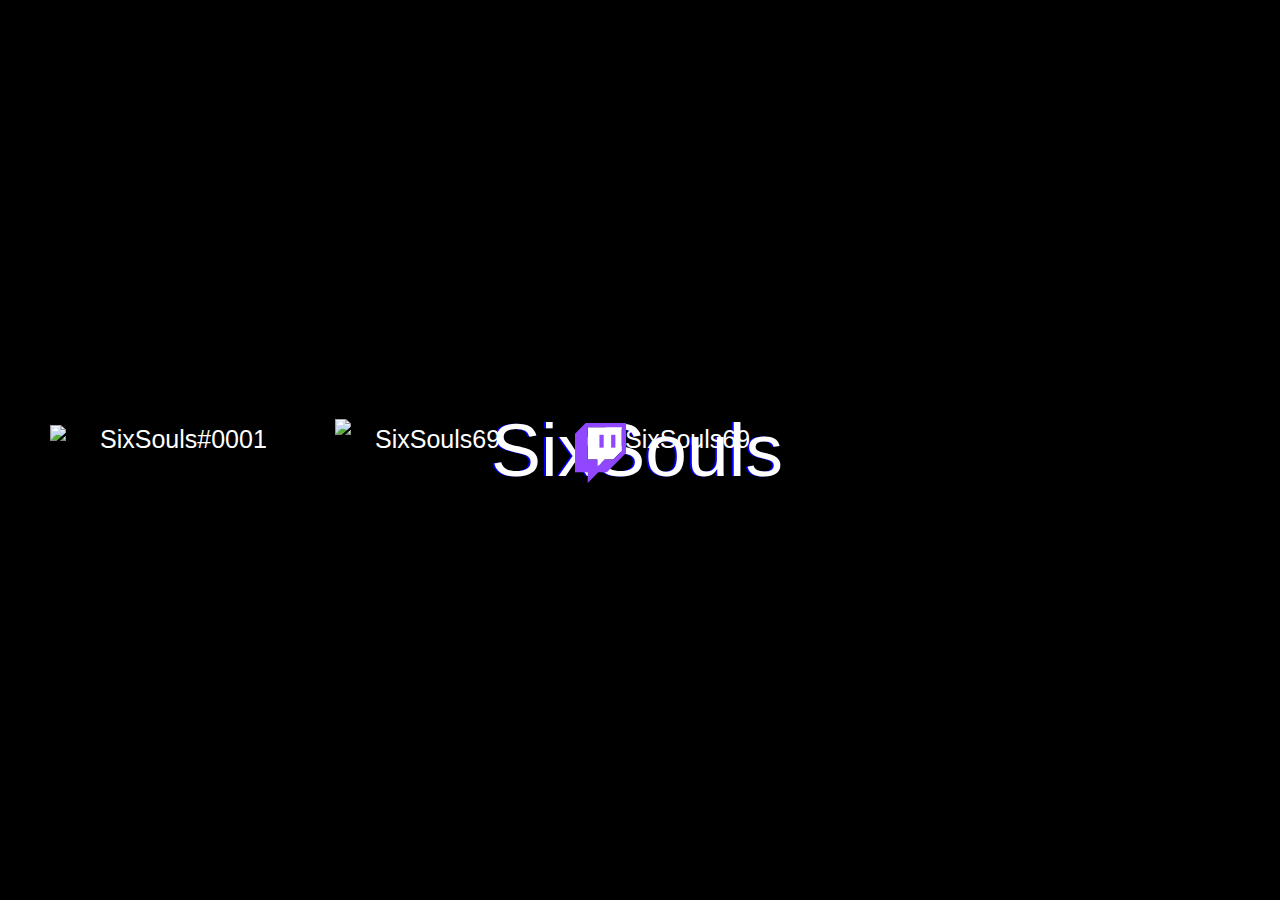
==== it/index.html @ 53d1a408 "editing IT" ====
<!DOCTYPE html>

<html>
  <head>
    <meta charset="utf-8" />
    <meta
      name="viewport"
      content="width=device-width, initial-scale=1, user-scalable=no"
    />
    <title>The Souls' dungeon</title>
    <link rel="stylesheet" href="assets/main.css"/>
  </head>
  <body>

<div class="wrapper">
  <h1 class="glitch">SixSouls</h1>
</div>

<img class="discordlogo" src="assets/Discord-Logo-Color.svg">

<div class="discord">
  <a href="https://discord.com/users/570082450311479296">SixSouls#0001</a>
</div>

<img class="tiktoklogo" src="assets/tiktok-logo-B9AC5FE794-seeklogo.com.png">

<div class="tiktok">
  <a href="https://www.tiktok.com/@sixsouls69">SixSouls69</a>
</div>

<img class="twitchlogo" src="assets/Brand Assets/Logos/glitch/Purple/TwitchGlitchPurple.svg">

<div>
  <a class="twitch" href="https://twitch.tv/SixSouls69">SixSouls69</a>
</div>
  </body>
  
</html>
---- it/assets/main.css ----
body {
    color: white;
}
a {
  color: white;
  text-decoration: none;
}
a:hover {
  color: #5865F2;
}

a:visited {
  color: white;
}
.discordlogo {
  width: 5%;
  position: absolute;
  top: 425px;
  left: 50px;
}

.discord {
    font-size: 25px;
    color: white;
    position: absolute;
    top: 425px;
    left: 100px;
    font-family: sans-serif
}

.tiktoklogo {
  width: 4%;
  position: absolute;
  top: 419px;
  left: 335px;
}

.tiktok {
  font-size: 25px;
    color: white;
    position: absolute;
    top: 425px;
    left: 375px;
    font-family: sans-serif
}

.twitchlogo {
  width: 4%;
  position: absolute;
  top: 423px;
  left: 575px;
}

.twitch {
  font-size: 25px;
    color: white;
    position: absolute;
    top: 425px;
    left: 625px;
    font-family: sans-serif
}

* {
    margin: 0;
    padding: 0;
  }
  
  body, html {
    width: 100%;
    height: 100%;
    background-color: black;
  }
  
  .wrapper {
    width: 100%;
    height: 100%;
    display: flex;
    justify-content: center;
    align-items: center;
  }
  .wrapper h1.glitch {
    color: white;
    font-family: sans-serif;
    font-weight: 1;
    position: relative;
    font-size: 75px;
    padding: 30px;
  }
  .wrapper h1.glitch::before, .wrapper h1.glitch::after {
    padding: 30px;
    color: white;
    content: "SixSouls";
    position: absolute;
    width: 100%;
    height: 100%;
    background: black;
    overflow: hidden;
    top: 0;
  }
  .wrapper h1.glitch::before {
    left: 3px;
    text-shadow: -2px 0 red;
    animation-name: glitch-animation-1;
    animation-duration: 2s;
    animation-timing-function: linear;
    animation-delay: 0s;
    animation-iteration-count: infinite;
    animation-direction: reverse-alternate;
  }
  .wrapper h1.glitch::after {
    left: -3px;
    text-shadow: -2px 0 blue;
    animation-name: glitch-animation-2;
    animation-duration: 2s;
    animation-timing-function: linear;
    animation-delay: 0s;
    animation-iteration-count: infinite;
    animation-direction: reverse-alternate;
  }
  
  @keyframes glitch-animation-1 {
    0% {
      clip: rect(136px, 350px, 127px, 30px);
    }
    5% {
      clip: rect(41px, 350px, 87px, 30px);
    }
    10% {
      clip: rect(2px, 350px, 130px, 30px);
    }
    15% {
      clip: rect(135px, 350px, 53px, 30px);
    }
    20% {
      clip: rect(16px, 350px, 117px, 30px);
    }
    25% {
      clip: rect(23px, 350px, 33px, 30px);
    }
    30% {
      clip: rect(122px, 350px, 81px, 30px);
    }
    35% {
      clip: rect(132px, 350px, 105px, 30px);
    }
    40% {
      clip: rect(11px, 350px, 16px, 30px);
    }
    45% {
      clip: rect(60px, 350px, 3px, 30px);
    }
    50% {
      clip: rect(78px, 350px, 94px, 30px);
    }
    55% {
      clip: rect(75px, 350px, 79px, 30px);
    }
    60% {
      clip: rect(72px, 350px, 11px, 30px);
    }
    65% {
      clip: rect(89px, 350px, 3px, 30px);
    }
    70% {
      clip: rect(150px, 350px, 8px, 30px);
    }
    75% {
      clip: rect(96px, 350px, 11px, 30px);
    }
    80% {
      clip: rect(87px, 350px, 43px, 30px);
    }
    85% {
      clip: rect(33px, 350px, 69px, 30px);
    }
    90% {
      clip: rect(118px, 350px, 62px, 30px);
    }
    95% {
      clip: rect(111px, 350px, 148px, 30px);
    }
    100% {
      clip: rect(113px, 350px, 122px, 30px);
    }
  }
  @keyframes glitch-animation-2 {
    0% {
      clip: rect(124px, 350px, 99px, 30px);
    }
    5% {
      clip: rect(44px, 350px, 98px, 30px);
    }
    10% {
      clip: rect(125px, 350px, 44px, 30px);
    }
    15% {
      clip: rect(93px, 350px, 71px, 30px);
    }
    20% {
      clip: rect(80px, 350px, 135px, 30px);
    }
    25% {
      clip: rect(54px, 350px, 59px, 30px);
    }
    30% {
      clip: rect(124px, 350px, 36px, 30px);
    }
    35% {
      clip: rect(93px, 350px, 132px, 30px);
    }
    40% {
      clip: rect(44px, 350px, 28px, 30px);
    }
    45% {
      clip: rect(140px, 350px, 64px, 30px);
    }
    50% {
      clip: rect(4px, 350px, 124px, 30px);
    }
    55% {
      clip: rect(23px, 350px, 49px, 30px);
    }
    60% {
      clip: rect(106px, 350px, 63px, 30px);
    }
    65% {
      clip: rect(4px, 350px, 22px, 30px);
    }
    70% {
      clip: rect(126px, 350px, 35px, 30px);
    }
    75% {
      clip: rect(75px, 350px, 86px, 30px);
    }
    80% {
      clip: rect(14px, 350px, 5px, 30px);
    }
    85% {
      clip: rect(67px, 350px, 25px, 30px);
    }
    90% {
      clip: rect(142px, 350px, 129px, 30px);
    }
    95% {
      clip: rect(31px, 350px, 16px, 30px);
    }
    100% {
      clip: rect(59px, 350px, 143px, 30px);
    }
  }
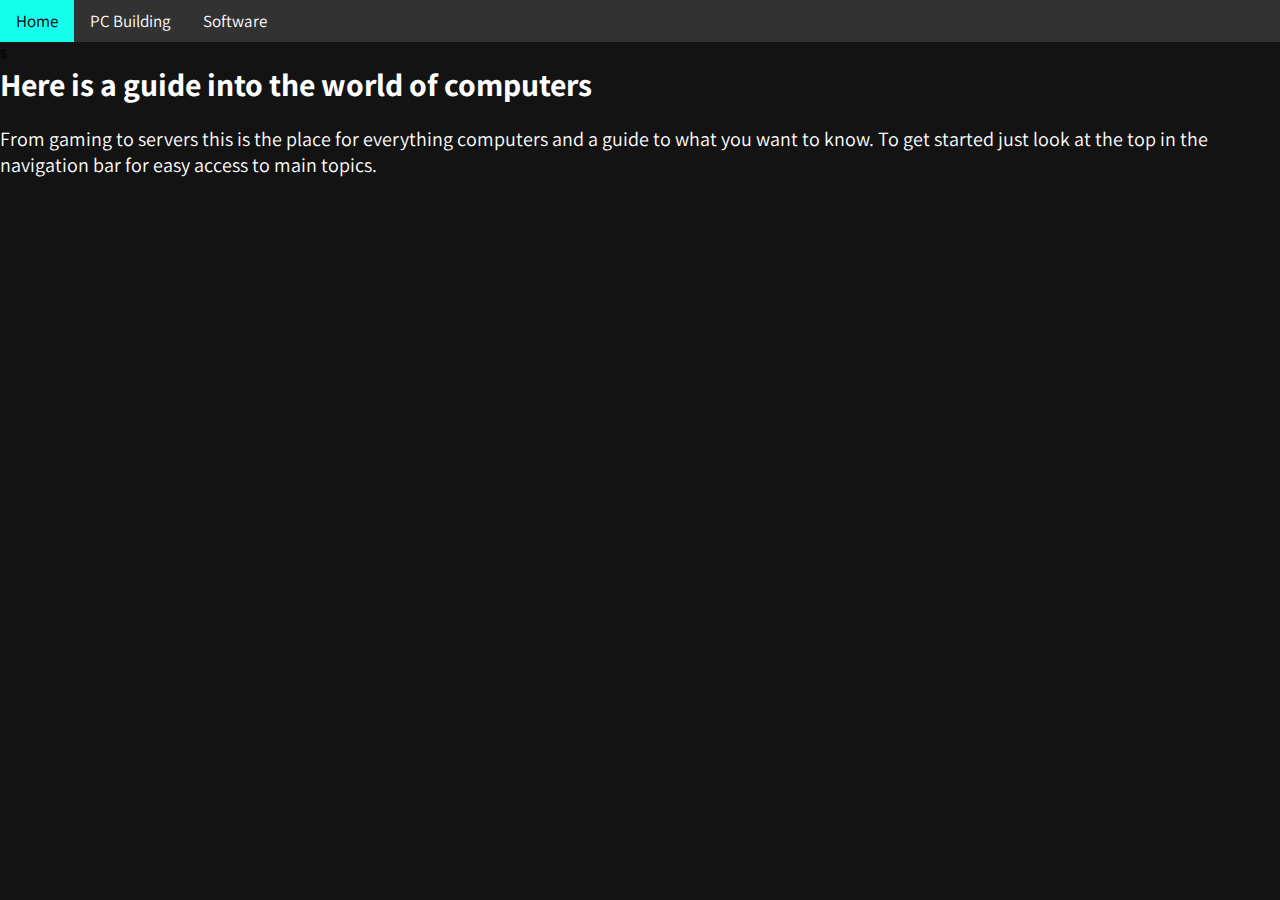
==== commit 39f053ef: "IT and moved code to about me" ====
--- a/it/index.html
+++ b/it/index.html
@@ -2,37 +2,23 @@
 
 <html>
   <head>
-    <meta charset="utf-8" />
+    <meta charset="utf-8"/>
     <meta
       name="viewport"
-      content="width=device-width, initial-scale=1, user-scalable=no"
-    />
-    <title>The Souls' dungeon</title>
+      content="width=device-width, initial-scale=1, user-scalable=no"/>
+    <title>The world of computers-home</title>
     <link rel="stylesheet" href="assets/main.css"/>
   </head>
   <body>
-
-<div class="wrapper">
-  <h1 class="glitch">SixSouls</h1>
-</div>
-
-<img class="discordlogo" src="assets/Discord-Logo-Color.svg">
-
-<div class="discord">
-  <a href="https://discord.com/users/570082450311479296">SixSouls#0001</a>
-</div>
-
-<img class="tiktoklogo" src="assets/tiktok-logo-B9AC5FE794-seeklogo.com.png">
-
-<div class="tiktok">
-  <a href="https://www.tiktok.com/@sixsouls69">SixSouls69</a>
-</div>
-
-<img class="twitchlogo" src="assets/Brand Assets/Logos/glitch/Purple/TwitchGlitchPurple.svg">
-
-<div>
-  <a class="twitch" href="https://twitch.tv/SixSouls69">SixSouls69</a>
-</div>
-  </body>
-  
+    <div class="topnav">
+<a class="active" href="index.html">Home</a>
+<a href="building.html">PC Building</a>
+<a href="software.html">Software</a>
+</div>s
+<br>
+<h1>Here is a guide into the world of computers</h1>
+<br>
+<p>From gaming to servers this is the place for everything computers and a guide 
+  to what you want to know. To get started just look at the top in the 
+  navigation bar for easy access to main topics.</p>
 </html>
--- a/it/assets/main.css
+++ b/it/assets/main.css
@@ -1,17 +1,54 @@
+@import url('https://fonts.googleapis.com/css2?family=Assistant:wght@300&display=swap');
+
 body {
-    color: white;
+  font-family: 'Assistant', sans-serif;
+}
+h1, h2, h3, ul, p {
+  color: white;
+}
+p {
+  font-size: 20px;
 }
 a {
-  color: white;
   text-decoration: none;
 }
-a:hover {
-  color: #5865F2;
-}
-
-a:visited {
-  color: white;
-}
+
+.topnav {
+  overflow: hidden;
+  background-color: #323232;
+}
+
+.topnav a {
+  float: left;
+  color: white;
+  text-align: center;
+  padding: 10px 16px;
+  text-decoration: none;
+  font-size: 17px;
+}
+
+.topnav a:hover {
+  background-color: #00adb5;
+  color: black;
+}
+
+.topnav a.active {
+  background-color: #14ffec;
+  color: black;
+}
+
+a:hover.discord {
+  color: #5865f2;
+}
+
+a:hover.tiktok {
+  color: red;
+}
+
+a:hover.twitch {
+  color: #9146ff;
+}
+
 .discordlogo {
   width: 5%;
   position: absolute;
@@ -20,12 +57,12 @@
 }
 
 .discord {
-    font-size: 25px;
-    color: white;
-    position: absolute;
-    top: 425px;
-    left: 100px;
-    font-family: sans-serif
+  font-size: 175%;
+  color: white;
+  position: absolute;
+  top: 425px;
+  left: 100px;
+  font-family: sans-serif;
 }
 
 .tiktoklogo {
@@ -36,12 +73,12 @@
 }
 
 .tiktok {
-  font-size: 25px;
-    color: white;
-    position: absolute;
-    top: 425px;
-    left: 375px;
-    font-family: sans-serif
+  font-size: 175%;
+  color: white;
+  position: absolute;
+  top: 425px;
+  left: 375px;
+  font-family: sans-serif;
 }
 
 .twitchlogo {
@@ -52,199 +89,199 @@
 }
 
 .twitch {
-  font-size: 25px;
-    color: white;
-    position: absolute;
-    top: 425px;
-    left: 625px;
-    font-family: sans-serif
+  font-size: 175%;
+  color: white;
+  position: absolute;
+  top: 425px;
+  left: 625px;
+  font-family: sans-serif;
 }
 
 * {
-    margin: 0;
-    padding: 0;
-  }
-  
-  body, html {
-    width: 100%;
-    height: 100%;
-    background-color: black;
-  }
-  
-  .wrapper {
-    width: 100%;
-    height: 100%;
-    display: flex;
-    justify-content: center;
-    align-items: center;
-  }
-  .wrapper h1.glitch {
-    color: white;
-    font-family: sans-serif;
-    font-weight: 1;
-    position: relative;
-    font-size: 75px;
-    padding: 30px;
-  }
-  .wrapper h1.glitch::before, .wrapper h1.glitch::after {
-    padding: 30px;
-    color: white;
-    content: "SixSouls";
-    position: absolute;
-    width: 100%;
-    height: 100%;
-    background: black;
-    overflow: hidden;
-    top: 0;
-  }
-  .wrapper h1.glitch::before {
-    left: 3px;
-    text-shadow: -2px 0 red;
-    animation-name: glitch-animation-1;
-    animation-duration: 2s;
-    animation-timing-function: linear;
-    animation-delay: 0s;
-    animation-iteration-count: infinite;
-    animation-direction: reverse-alternate;
-  }
-  .wrapper h1.glitch::after {
-    left: -3px;
-    text-shadow: -2px 0 blue;
-    animation-name: glitch-animation-2;
-    animation-duration: 2s;
-    animation-timing-function: linear;
-    animation-delay: 0s;
-    animation-iteration-count: infinite;
-    animation-direction: reverse-alternate;
-  }
-  
-  @keyframes glitch-animation-1 {
-    0% {
-      clip: rect(136px, 350px, 127px, 30px);
-    }
-    5% {
-      clip: rect(41px, 350px, 87px, 30px);
-    }
-    10% {
-      clip: rect(2px, 350px, 130px, 30px);
-    }
-    15% {
-      clip: rect(135px, 350px, 53px, 30px);
-    }
-    20% {
-      clip: rect(16px, 350px, 117px, 30px);
-    }
-    25% {
-      clip: rect(23px, 350px, 33px, 30px);
-    }
-    30% {
-      clip: rect(122px, 350px, 81px, 30px);
-    }
-    35% {
-      clip: rect(132px, 350px, 105px, 30px);
-    }
-    40% {
-      clip: rect(11px, 350px, 16px, 30px);
-    }
-    45% {
-      clip: rect(60px, 350px, 3px, 30px);
-    }
-    50% {
-      clip: rect(78px, 350px, 94px, 30px);
-    }
-    55% {
-      clip: rect(75px, 350px, 79px, 30px);
-    }
-    60% {
-      clip: rect(72px, 350px, 11px, 30px);
-    }
-    65% {
-      clip: rect(89px, 350px, 3px, 30px);
-    }
-    70% {
-      clip: rect(150px, 350px, 8px, 30px);
-    }
-    75% {
-      clip: rect(96px, 350px, 11px, 30px);
-    }
-    80% {
-      clip: rect(87px, 350px, 43px, 30px);
-    }
-    85% {
-      clip: rect(33px, 350px, 69px, 30px);
-    }
-    90% {
-      clip: rect(118px, 350px, 62px, 30px);
-    }
-    95% {
-      clip: rect(111px, 350px, 148px, 30px);
-    }
-    100% {
-      clip: rect(113px, 350px, 122px, 30px);
-    }
-  }
-  @keyframes glitch-animation-2 {
-    0% {
-      clip: rect(124px, 350px, 99px, 30px);
-    }
-    5% {
-      clip: rect(44px, 350px, 98px, 30px);
-    }
-    10% {
-      clip: rect(125px, 350px, 44px, 30px);
-    }
-    15% {
-      clip: rect(93px, 350px, 71px, 30px);
-    }
-    20% {
-      clip: rect(80px, 350px, 135px, 30px);
-    }
-    25% {
-      clip: rect(54px, 350px, 59px, 30px);
-    }
-    30% {
-      clip: rect(124px, 350px, 36px, 30px);
-    }
-    35% {
-      clip: rect(93px, 350px, 132px, 30px);
-    }
-    40% {
-      clip: rect(44px, 350px, 28px, 30px);
-    }
-    45% {
-      clip: rect(140px, 350px, 64px, 30px);
-    }
-    50% {
-      clip: rect(4px, 350px, 124px, 30px);
-    }
-    55% {
-      clip: rect(23px, 350px, 49px, 30px);
-    }
-    60% {
-      clip: rect(106px, 350px, 63px, 30px);
-    }
-    65% {
-      clip: rect(4px, 350px, 22px, 30px);
-    }
-    70% {
-      clip: rect(126px, 350px, 35px, 30px);
-    }
-    75% {
-      clip: rect(75px, 350px, 86px, 30px);
-    }
-    80% {
-      clip: rect(14px, 350px, 5px, 30px);
-    }
-    85% {
-      clip: rect(67px, 350px, 25px, 30px);
-    }
-    90% {
-      clip: rect(142px, 350px, 129px, 30px);
-    }
-    95% {
-      clip: rect(31px, 350px, 16px, 30px);
-    }
-    100% {
-      clip: rect(59px, 350px, 143px, 30px);
-    }
-  }+  margin: 0;
+  padding: 0;
+}
+
+body, html {
+  width: 100%;
+  height: 100%;
+  background-color: rgb(19, 19, 19);
+}
+
+.wrapper {
+  width: 100%;
+  height: 100%;
+  display: flex;
+  justify-content: center;
+  align-items: center;
+}
+.wrapper h1.glitch {
+  color: white;
+  font-family: sans-serif;
+  font-weight: 800;
+  position: relative;
+  font-size: 75px;
+  padding: 30px;
+}
+.wrapper h1.glitch::before, .wrapper h1.glitch::after {
+  padding: 30px;
+  color: white;
+  content: "SixSouls";
+  position: absolute;
+  width: 100%;
+  height: 100%;
+  background: rgb(19, 19, 19);
+  overflow: hidden;
+  top: 0;
+}
+.wrapper h1.glitch::before {
+  left: 3px;
+  text-shadow: -2px 0 red;
+  animation-name: glitch-animation-1;
+  animation-duration: 2s;
+  animation-timing-function: linear;
+  animation-delay: 0s;
+  animation-iteration-count: infinite;
+  animation-direction: reverse-alternate;
+}
+.wrapper h1.glitch::after {
+  left: -3px;
+  text-shadow: -2px 0 blue;
+  animation-name: glitch-animation-2;
+  animation-duration: 2s;
+  animation-timing-function: linear;
+  animation-delay: 0s;
+  animation-iteration-count: infinite;
+  animation-direction: reverse-alternate;
+}
+
+@keyframes glitch-animation-1 {
+  0% {
+    clip: rect(21px, 350px, 31px, 30px);
+  }
+  5% {
+    clip: rect(86px, 350px, 6px, 30px);
+  }
+  10% {
+    clip: rect(126px, 350px, 23px, 30px);
+  }
+  15% {
+    clip: rect(127px, 350px, 27px, 30px);
+  }
+  20% {
+    clip: rect(20px, 350px, 25px, 30px);
+  }
+  25% {
+    clip: rect(5px, 350px, 116px, 30px);
+  }
+  30% {
+    clip: rect(43px, 350px, 143px, 30px);
+  }
+  35% {
+    clip: rect(114px, 350px, 110px, 30px);
+  }
+  40% {
+    clip: rect(55px, 350px, 84px, 30px);
+  }
+  45% {
+    clip: rect(28px, 350px, 69px, 30px);
+  }
+  50% {
+    clip: rect(116px, 350px, 147px, 30px);
+  }
+  55% {
+    clip: rect(44px, 350px, 19px, 30px);
+  }
+  60% {
+    clip: rect(75px, 350px, 13px, 30px);
+  }
+  65% {
+    clip: rect(131px, 350px, 38px, 30px);
+  }
+  70% {
+    clip: rect(66px, 350px, 123px, 30px);
+  }
+  75% {
+    clip: rect(112px, 350px, 114px, 30px);
+  }
+  80% {
+    clip: rect(106px, 350px, 77px, 30px);
+  }
+  85% {
+    clip: rect(18px, 350px, 64px, 30px);
+  }
+  90% {
+    clip: rect(77px, 350px, 81px, 30px);
+  }
+  95% {
+    clip: rect(31px, 350px, 97px, 30px);
+  }
+  100% {
+    clip: rect(138px, 350px, 106px, 30px);
+  }
+}
+@keyframes glitch-animation-2 {
+  0% {
+    clip: rect(24px, 350px, 143px, 30px);
+  }
+  5% {
+    clip: rect(91px, 350px, 111px, 30px);
+  }
+  10% {
+    clip: rect(29px, 350px, 65px, 30px);
+  }
+  15% {
+    clip: rect(96px, 350px, 144px, 30px);
+  }
+  20% {
+    clip: rect(23px, 350px, 13px, 30px);
+  }
+  25% {
+    clip: rect(148px, 350px, 149px, 30px);
+  }
+  30% {
+    clip: rect(150px, 350px, 20px, 30px);
+  }
+  35% {
+    clip: rect(55px, 350px, 25px, 30px);
+  }
+  40% {
+    clip: rect(112px, 350px, 105px, 30px);
+  }
+  45% {
+    clip: rect(81px, 350px, 39px, 30px);
+  }
+  50% {
+    clip: rect(16px, 350px, 150px, 30px);
+  }
+  55% {
+    clip: rect(148px, 350px, 143px, 30px);
+  }
+  60% {
+    clip: rect(100px, 350px, 90px, 30px);
+  }
+  65% {
+    clip: rect(112px, 350px, 139px, 30px);
+  }
+  70% {
+    clip: rect(81px, 350px, 142px, 30px);
+  }
+  75% {
+    clip: rect(42px, 350px, 6px, 30px);
+  }
+  80% {
+    clip: rect(16px, 350px, 20px, 30px);
+  }
+  85% {
+    clip: rect(29px, 350px, 56px, 30px);
+  }
+  90% {
+    clip: rect(127px, 350px, 46px, 30px);
+  }
+  95% {
+    clip: rect(123px, 350px, 31px, 30px);
+  }
+  100% {
+    clip: rect(132px, 350px, 66px, 30px);
+  }
+}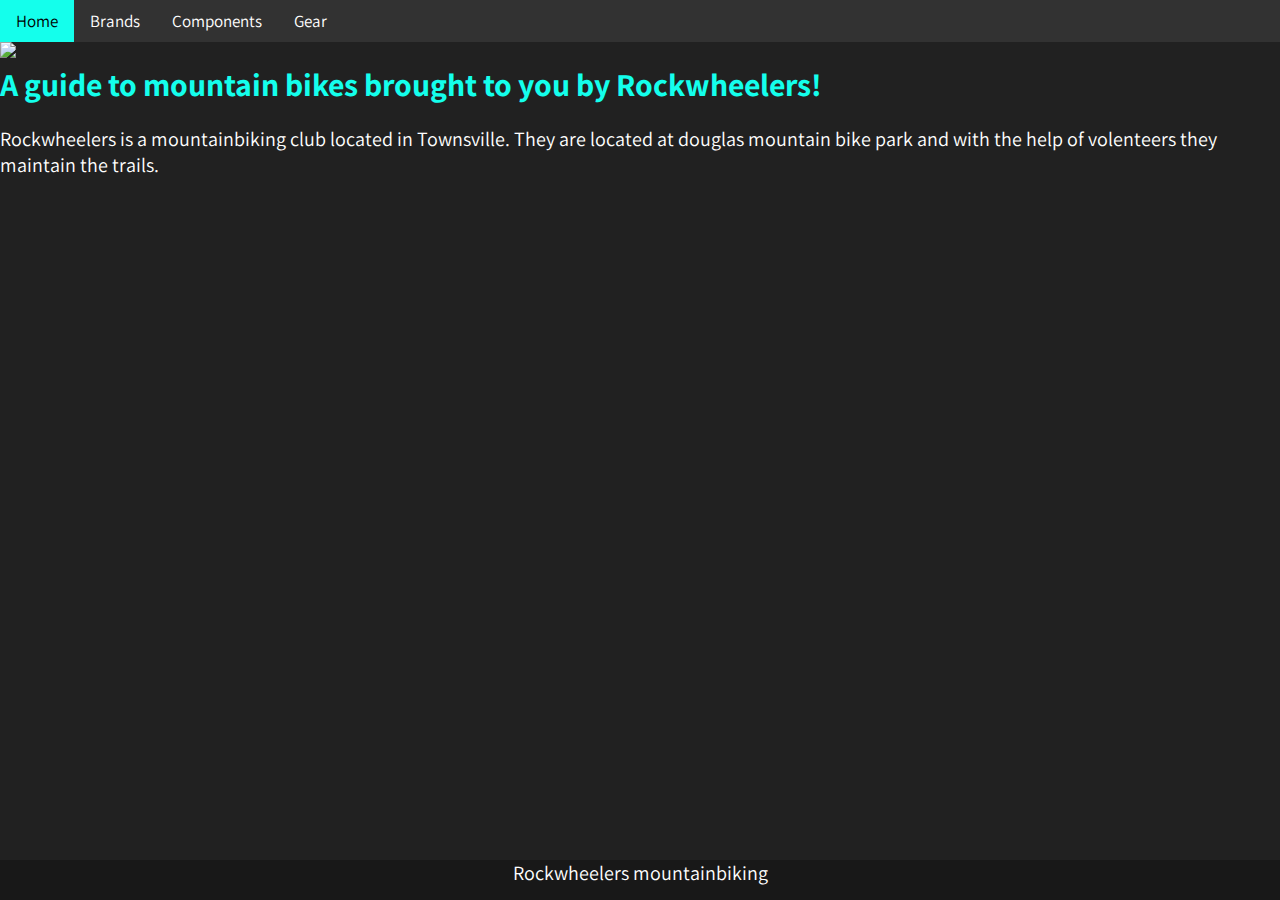
==== commit 296a3a7a: "edits" ====
--- a/it/index.html
+++ b/it/index.html
@@ -10,15 +10,25 @@
     <link rel="stylesheet" href="assets/main.css"/>
   </head>
   <body>
+    <div id="page-container">
+  <div id="content-wrap">
     <div class="topnav">
 <a class="active" href="index.html">Home</a>
-<a href="building.html">PC Building</a>
-<a href="software.html">Software</a>
-</div>s
+<a href="brands.html">Brands</a>
+<a href="components.html">Components</a>
+<a href="gear.html">Gear</a>
+</div>
+
+<img class="bannerscale" src="/mycode/it/assets/MTB201_banner_1602693973.jpg">
 <br>
-<h1>Here is a guide into the world of computers</h1>
+<h1>A guide to mountain bikes brought to you by Rockwheelers!</h1>
 <br>
-<p>From gaming to servers this is the place for everything computers and a guide 
-  to what you want to know. To get started just look at the top in the 
-  navigation bar for easy access to main topics.</p>
+<p>Rockwheelers is a mountainbiking club located in Townsville. They are located at douglas mountain bike park and with the help of volenteers they maintain the trails.</p>
+</div>
+<footer id="footer">
+  <p>Rockwheelers mountainbiking</p>
+</footer>
+</div>
+</body>
+
 </html>
--- a/it/assets/main.css
+++ b/it/assets/main.css
@@ -3,14 +3,59 @@
 body {
   font-family: 'Assistant', sans-serif;
 }
-h1, h2, h3, ul, p {
+a {
+  text-decoration: none;
+  color: #00adb5;
+}
+h1, h2, h3 {
+  color: #14ffec;
+}
+ul, p {
   color: white;
 }
 p {
   font-size: 20px;
 }
-a {
-  text-decoration: none;
+.column {
+  float: left;
+  width: 25%;
+  padding: 5px'
+}
+
+/* Clearfix (clear floats) */
+.row::after {
+  content: "";
+  clear: both;
+  display: table;
+}
+
+#page-container {
+  position: relative;
+  min-height: 100vh;
+}
+
+#content-wrap {
+  padding-bottom: 2.5rem;    /* Footer height */
+}
+
+#footer {
+  position: absolute;
+  text-align: center;
+  background-color: #181818;
+  bottom: 0;
+  width: 100%;
+  height: 2.5rem;            /* Footer height */
+}
+
+.bannerscale {
+  width: 100%;
+}
+
+.centerimg {
+  width:35%;
+  display: block;
+  margin-left: auto;
+  margin-right: auto;
 }
 
 .topnav {
@@ -105,7 +150,7 @@
 body, html {
   width: 100%;
   height: 100%;
-  background-color: rgb(19, 19, 19);
+  background-color: #212121;
 }
 
 .wrapper {
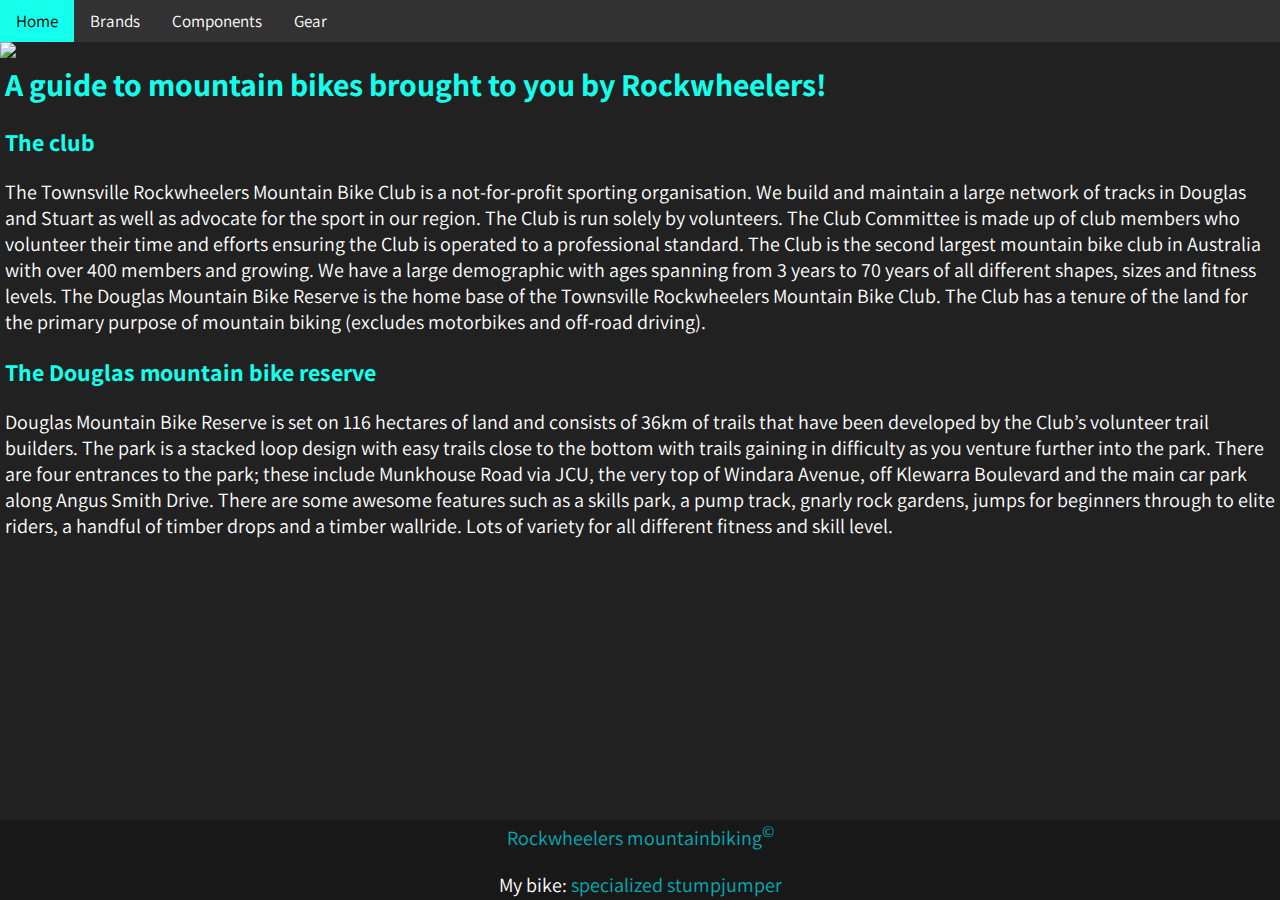
==== commit 2af6608d: "editing IT" ====
--- a/it/index.html
+++ b/it/index.html
@@ -6,27 +6,47 @@
     <meta
       name="viewport"
       content="width=device-width, initial-scale=1, user-scalable=no"/>
-    <title>The world of computers-home</title>
+    <title>Mountainbike-home</title>
     <link rel="stylesheet" href="assets/main.css"/>
   </head>
   <body>
     <div id="page-container">
-  <div id="content-wrap">
+      <div id="content-wrap">
     <div class="topnav">
 <a class="active" href="index.html">Home</a>
 <a href="brands.html">Brands</a>
 <a href="components.html">Components</a>
 <a href="gear.html">Gear</a>
 </div>
-
 <img class="bannerscale" src="/mycode/it/assets/MTB201_banner_1602693973.jpg">
 <br>
 <h1>A guide to mountain bikes brought to you by Rockwheelers!</h1>
 <br>
-<p>Rockwheelers is a mountainbiking club located in Townsville. They are located at douglas mountain bike park and with the help of volenteers they maintain the trails.</p>
+<h2>The club</h2>
+<br>
+<p>The Townsville Rockwheelers Mountain Bike Club is a not-for-profit sporting organisation. We build and maintain a large network of tracks in Douglas and Stuart as well as advocate for the sport in our region.
+
+  The Club is run solely by volunteers. The Club Committee is made up of club members who volunteer their time and efforts ensuring the Club is operated to a professional standard.
+  
+  The Club is the second largest mountain bike club in Australia with over 400 members and growing. We have a large demographic with ages spanning from 3 years to 70 years of all different shapes, sizes and fitness levels.
+  
+  The Douglas Mountain Bike Reserve is the home base of the Townsville Rockwheelers Mountain Bike Club. The Club has a tenure of the land for the primary purpose of mountain biking (excludes motorbikes and off-road driving).</p>
+  <br>
+  <h2>The Douglas mountain bike reserve</h2>
+  <br>
+  <p>Douglas Mountain Bike Reserve is set on 116 hectares of land and consists of 36km of trails that have been developed by the Club’s volunteer trail builders.
+
+    The park is a stacked loop design with easy trails close to the bottom with trails gaining in difficulty as you venture further into the park. There are four entrances to the park; these include Munkhouse Road via JCU, the very top of Windara Avenue, off Klewarra Boulevard and the main car park along Angus Smith Drive.
+    
+    There are some awesome features such as a skills park, a pump track, gnarly rock gardens, jumps for beginners through to elite riders, a handful of timber drops and a timber wallride. Lots of variety for all different fitness and skill level.
+    
+    </p>
 </div>
 <footer id="footer">
-  <p>Rockwheelers mountainbiking</p>
+  <a href="http://www.rockwheelers.com.au/" style="font-size: 20px;">Rockwheelers mountainbiking<sup>©</sup></a>
+  <br>
+  <br>
+  <p>My bike: <a href="https://www.specialized.com/au/en/stumpjumper-alloy/p/199784?color=320391-199784&searchText=93321-7001">specialized stumpjumper</a></p>
 </footer>
 </div>
 </body>
--- a/it/assets/main.css
+++ b/it/assets/main.css
@@ -7,19 +7,30 @@
   text-decoration: none;
   color: #00adb5;
 }
+h1, h2, h3, p, ul {
+  padding-left: 5px;
+  padding-right: 5px;
+}
 h1, h2, h3 {
   color: #14ffec;
 }
 ul, p {
   color: white;
 }
-p {
+p, ul {
   font-size: 20px;
 }
+
+ul.a {
+  color: #14ffec;
+  font-size: 30px;
+}
+
 .column {
   float: left;
-  width: 25%;
-  padding: 5px'
+  width: 50%;
+  padding: 5px;
+  vertical-align: middle;
 }
 
 /* Clearfix (clear floats) */
@@ -35,7 +46,7 @@
 }
 
 #content-wrap {
-  padding-bottom: 2.5rem;    /* Footer height */
+  padding-bottom: 150px;  /*Hight of space between content and footer*/
 }
 
 #footer {
@@ -44,7 +55,7 @@
   background-color: #181818;
   bottom: 0;
   width: 100%;
-  height: 2.5rem;            /* Footer height */
+  height: 5rem;            /* Footer height */
 }
 
 .bannerscale {
@@ -52,10 +63,32 @@
 }
 
 .centerimg {
-  width:35%;
+  width:20%;
   display: block;
   margin-left: auto;
   margin-right: auto;
+  padding-top: 20px;
+  padding-bottom: 20px;
+}
+.center {
+  margin-right: auto;
+  margin-left: auto;
+  display: block;
+  text-align: center;
+}
+
+.brandimg {
+  padding-top: 20px;
+  padding-bottom: 20px;
+  width:35%;
+}
+
+.leftimg {
+  width:50%;
+  display: block;
+  margin-right: auto;
+  padding-top: 20px;
+  padding-bottom: 20px;
 }
 
 .topnav {
@@ -82,65 +115,7 @@
   color: black;
 }
 
-a:hover.discord {
-  color: #5865f2;
-}
 
-a:hover.tiktok {
-  color: red;
-}
-
-a:hover.twitch {
-  color: #9146ff;
-}
-
-.discordlogo {
-  width: 5%;
-  position: absolute;
-  top: 425px;
-  left: 50px;
-}
-
-.discord {
-  font-size: 175%;
-  color: white;
-  position: absolute;
-  top: 425px;
-  left: 100px;
-  font-family: sans-serif;
-}
-
-.tiktoklogo {
-  width: 4%;
-  position: absolute;
-  top: 419px;
-  left: 335px;
-}
-
-.tiktok {
-  font-size: 175%;
-  color: white;
-  position: absolute;
-  top: 425px;
-  left: 375px;
-  font-family: sans-serif;
-}
-
-.twitchlogo {
-  width: 4%;
-  position: absolute;
-  top: 423px;
-  left: 575px;
-}
-
-.twitch {
-  font-size: 175%;
-  color: white;
-  position: absolute;
-  top: 425px;
-  left: 625px;
-  font-family: sans-serif;
-}
 
 * {
   margin: 0;
@@ -151,182 +126,4 @@
   width: 100%;
   height: 100%;
   background-color: #212121;
-}
-
-.wrapper {
-  width: 100%;
-  height: 100%;
-  display: flex;
-  justify-content: center;
-  align-items: center;
-}
-.wrapper h1.glitch {
-  color: white;
-  font-family: sans-serif;
-  font-weight: 800;
-  position: relative;
-  font-size: 75px;
-  padding: 30px;
-}
-.wrapper h1.glitch::before, .wrapper h1.glitch::after {
-  padding: 30px;
-  color: white;
-  content: "SixSouls";
-  position: absolute;
-  width: 100%;
-  height: 100%;
-  background: rgb(19, 19, 19);
-  overflow: hidden;
-  top: 0;
-}
-.wrapper h1.glitch::before {
-  left: 3px;
-  text-shadow: -2px 0 red;
-  animation-name: glitch-animation-1;
-  animation-duration: 2s;
-  animation-timing-function: linear;
-  animation-delay: 0s;
-  animation-iteration-count: infinite;
-  animation-direction: reverse-alternate;
-}
-.wrapper h1.glitch::after {
-  left: -3px;
-  text-shadow: -2px 0 blue;
-  animation-name: glitch-animation-2;
-  animation-duration: 2s;
-  animation-timing-function: linear;
-  animation-delay: 0s;
-  animation-iteration-count: infinite;
-  animation-direction: reverse-alternate;
-}
-
-@keyframes glitch-animation-1 {
-  0% {
-    clip: rect(21px, 350px, 31px, 30px);
-  }
-  5% {
-    clip: rect(86px, 350px, 6px, 30px);
-  }
-  10% {
-    clip: rect(126px, 350px, 23px, 30px);
-  }
-  15% {
-    clip: rect(127px, 350px, 27px, 30px);
-  }
-  20% {
-    clip: rect(20px, 350px, 25px, 30px);
-  }
-  25% {
-    clip: rect(5px, 350px, 116px, 30px);
-  }
-  30% {
-    clip: rect(43px, 350px, 143px, 30px);
-  }
-  35% {
-    clip: rect(114px, 350px, 110px, 30px);
-  }
-  40% {
-    clip: rect(55px, 350px, 84px, 30px);
-  }
-  45% {
-    clip: rect(28px, 350px, 69px, 30px);
-  }
-  50% {
-    clip: rect(116px, 350px, 147px, 30px);
-  }
-  55% {
-    clip: rect(44px, 350px, 19px, 30px);
-  }
-  60% {
-    clip: rect(75px, 350px, 13px, 30px);
-  }
-  65% {
-    clip: rect(131px, 350px, 38px, 30px);
-  }
-  70% {
-    clip: rect(66px, 350px, 123px, 30px);
-  }
-  75% {
-    clip: rect(112px, 350px, 114px, 30px);
-  }
-  80% {
-    clip: rect(106px, 350px, 77px, 30px);
-  }
-  85% {
-    clip: rect(18px, 350px, 64px, 30px);
-  }
-  90% {
-    clip: rect(77px, 350px, 81px, 30px);
-  }
-  95% {
-    clip: rect(31px, 350px, 97px, 30px);
-  }
-  100% {
-    clip: rect(138px, 350px, 106px, 30px);
-  }
-}
-@keyframes glitch-animation-2 {
-  0% {
-    clip: rect(24px, 350px, 143px, 30px);
-  }
-  5% {
-    clip: rect(91px, 350px, 111px, 30px);
-  }
-  10% {
-    clip: rect(29px, 350px, 65px, 30px);
-  }
-  15% {
-    clip: rect(96px, 350px, 144px, 30px);
-  }
-  20% {
-    clip: rect(23px, 350px, 13px, 30px);
-  }
-  25% {
-    clip: rect(148px, 350px, 149px, 30px);
-  }
-  30% {
-    clip: rect(150px, 350px, 20px, 30px);
-  }
-  35% {
-    clip: rect(55px, 350px, 25px, 30px);
-  }
-  40% {
-    clip: rect(112px, 350px, 105px, 30px);
-  }
-  45% {
-    clip: rect(81px, 350px, 39px, 30px);
-  }
-  50% {
-    clip: rect(16px, 350px, 150px, 30px);
-  }
-  55% {
-    clip: rect(148px, 350px, 143px, 30px);
-  }
-  60% {
-    clip: rect(100px, 350px, 90px, 30px);
-  }
-  65% {
-    clip: rect(112px, 350px, 139px, 30px);
-  }
-  70% {
-    clip: rect(81px, 350px, 142px, 30px);
-  }
-  75% {
-    clip: rect(42px, 350px, 6px, 30px);
-  }
-  80% {
-    clip: rect(16px, 350px, 20px, 30px);
-  }
-  85% {
-    clip: rect(29px, 350px, 56px, 30px);
-  }
-  90% {
-    clip: rect(127px, 350px, 46px, 30px);
-  }
-  95% {
-    clip: rect(123px, 350px, 31px, 30px);
-  }
-  100% {
-    clip: rect(132px, 350px, 66px, 30px);
-  }
 }